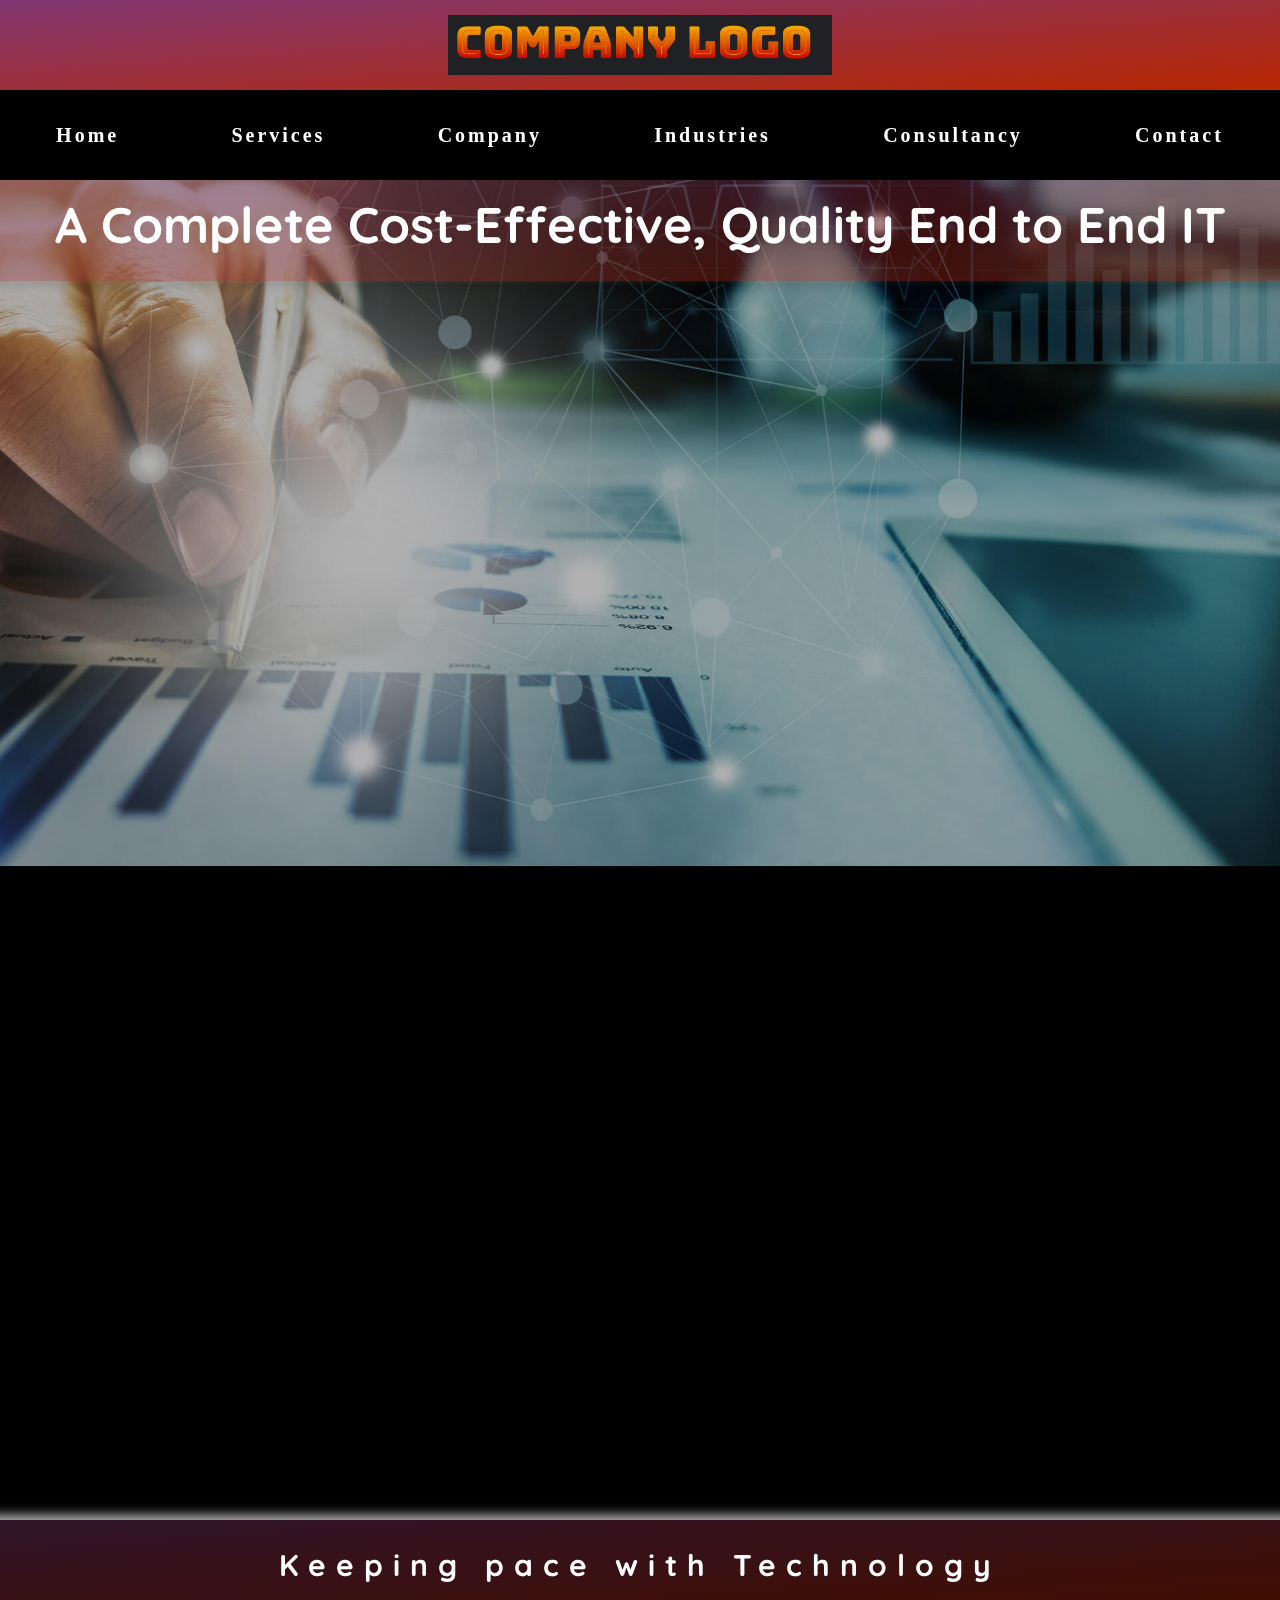
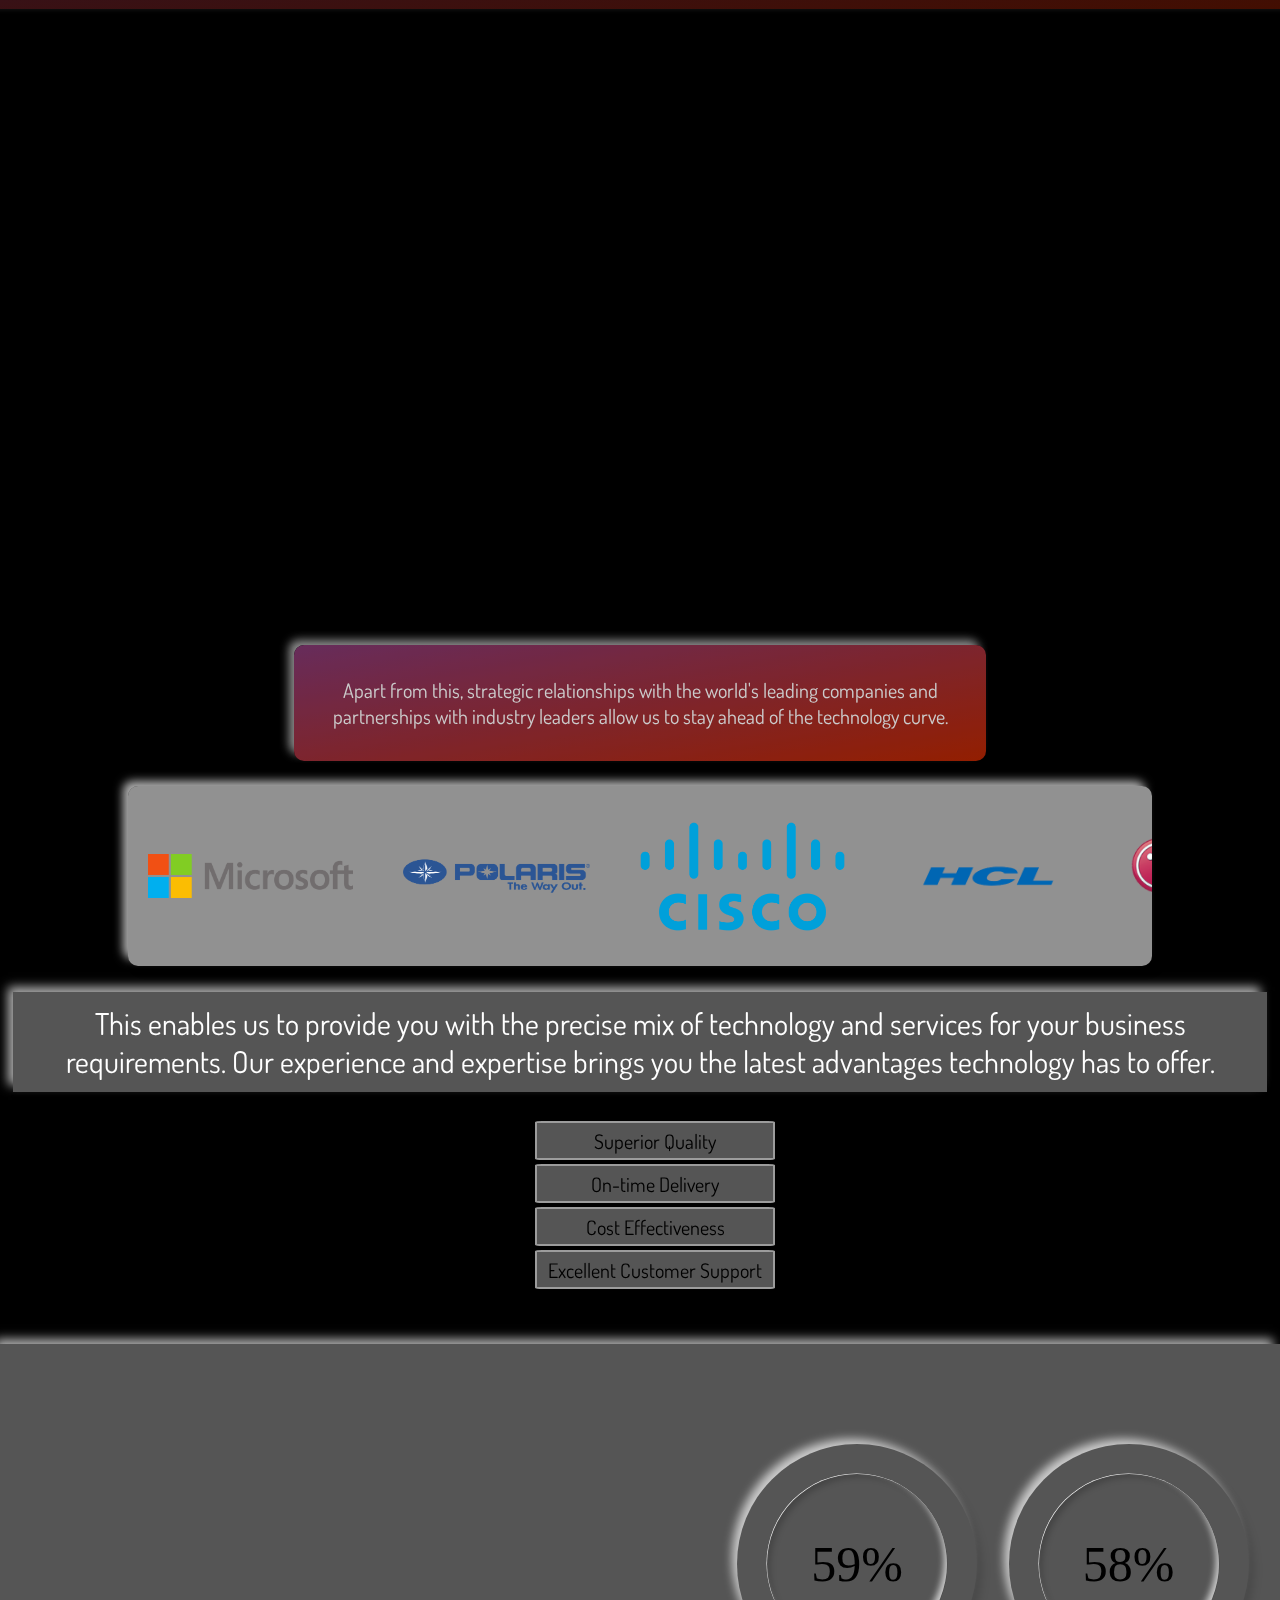
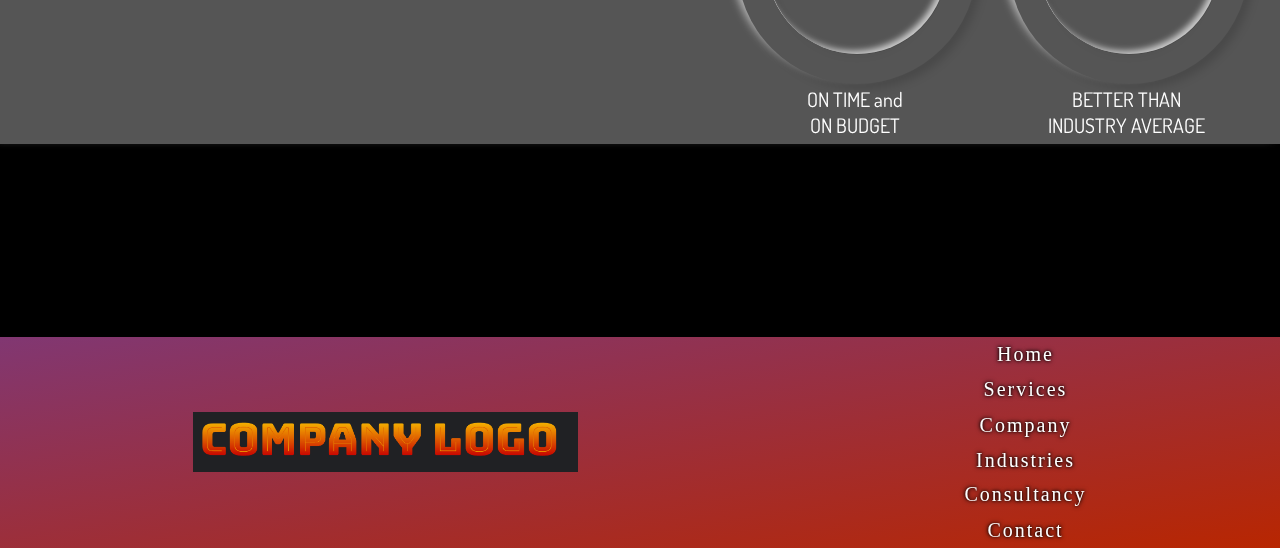
==== company.html @ b42f8cd2 "Initial commit" ====
<!DOCTYPE html>
<html lang="en">
  <head>
    <meta charset="UTF-8" />
    <meta http-equiv="X-UA-Compatible" content="IE=edge" />
    <meta name="viewport" content="width=device-width, initial-scale=1.0" />
    <link rel="stylesheet" href="css/company.css" type="text/css" />
    <link rel="stylesheet" href="css/common.css" type="text/css" />
    <link rel="preconnect" href="https://fonts.googleapis.com" />
    <link rel="preconnect" href="https://fonts.gstatic.com" crossorigin />
    <link
      href="https://fonts.googleapis.com/css2?family=Raleway:wght@600&family=Roboto+Mono:wght@200&display=swap"
      rel="stylesheet"
    />
    <link
      href="https://fonts.googleapis.com/css2?family=Quicksand:wght@600&display=swap"
      rel="stylesheet"
    />
    <link
      href="https://fonts.googleapis.com/css2?family=Dosis:wght@500&family=Josefin+Sans:ital,wght@0,500;1,100&family=Raleway:wght@200&family=Teko:wght@700&family=Ubuntu:ital,wght@1,300&display=swap"
      rel="stylesheet"
    />
    <link
      rel="stylesheet"
      href="https://pro.fontawesome.com/releases/v5.10.0/css/all.css"
      integrity="sha384-AYmEC3Yw5cVb3ZcuHtOA93w35dYTsvhLPVnYs9eStHfGJvOvKxVfELGroGkvsg+p"
      crossorigin="anonymous"
    />
    <title>Consultancy</title>
    <style>
      @media screen and (max-width: 700px) {
        .developmentDiv.show {
          width: 80%;
          display: flex;
          transform: translate(0%, 0%);
          opacity: 1;
          transition: all 0.5s;
        }

        .developmentDiv.show:nth-of-type(even) {
          transform: translate(0%, 0%);
        }

        .width {
          width: 100%;
        }

        .width-90 {
          width: 90%;
        }
      }
    </style>
  </head>
  <body>
    <nav class="topnav">
      <div class="logo">
        <a href="index.html"><img src="images/company logo.png" class="logo"></a>
      </div>
    </nav>
    <nav class="downnav">
      <div class="hamburger">
        <button class="open">
          <img src="/images/outline_menu_black_24dp.png" alt="" />
        </button>
        <button class="close">
          <img src="/images/outline_close_black_24dp.png" alt="" />
        </button>
      </div>
      <div class="navlinks">
        <ul>
          <li><a href="/index.html" target="a_blank" class="home">Home</a></li>
          <li>
            <a href="/services.html" target="a_blank" class="services"
              >Services</a
            >
          </li>
          <li><a href="/company.html" class="company">Company</a></li>
          <li><a href="/industries.html" class="industries">Industries</a></li>
          <li>
            <a href="/consultancy.html" class="consultancy">Consultancy</a>
          </li>
          <li>
            <a href="/contact.html" target="a_blank" class="contact">Contact</a>
          </li>
        </ul>
      </div>
    </nav>

    <div class="bg-img"></div>

    <div class="page-content">
      <h2>A Complete Cost-Effective, Quality End to End IT</h2>
      <div class="developmentDiv one">
        <div class="development-div1 background-gradient">
          <p>
            Our Technologies is the most sought-after, advanced and leading
            software development and IT consulting partner to the world’s finest
            organizations.
          </p>
        </div>
        <div class="img-1"></div>
      </div>

      <div class="developmentDiv two">
        <div class="img-2"></div>
        <div class="development-div1 background-gradient">
          <p>
            We at YESAAR Technologies are committed to establish a complete
            cost-effective, quality end to end IT business solutions and
            services alternative for the entire spectrum of businesses
            worldwide.
          </p>
        </div>
      </div>

      <div class="developmentDiv three">
        <div class="development-div1 background-gradient width">
          <p>
            Today, global sourcing is an accepted and thriving business model
            and organizations are increasingly capitalizing on the advantages it
            offers, to address that need Futurism Technologies combines
            world-class business software development solutions and IT
            consulting services with domain and technical expertise. Our ability
            to bundle solutions and services brings integrated sourcing to our
            clients, ensuring that our clients get the right mix of technology
            and services appropriate to their requirements.
          </p>
        </div>
        <div class="img-3"></div>
      </div>

      <h3>Keeping pace with Technology</h3>

      <div class="developmentDiv four">
        <div class="img-4"></div>
        <div class="development-div1 background-gradient width">
          <p>
            YESAAR Technologies invests extensively in technology and domain
            research to understand how technology impacts your business as a
            whole.
          </p>
        </div>
      </div>

      <div class="developmentdiv">
        <div class="development-div1 background-gradient width-90">
          <p>
            Apart from this, strategic relationships with the world's leading
            companies and partnerships with industry leaders allow us to stay
            ahead of the technology curve.
          </p>
        </div>
      </div>

      <div class="marquee">
        <ul class="marquee-content">
          <li
            class="one"
            style="background-image: url(/images/microsoft-logo.png)"
          ></li>
          <li
            class="two"
            style="background-image: url(/images/polaris-logo-1.png)"
          ></li>
          <li
            class="three"
            style="background-image: url(/images/cisco-png-logo-3765.png)"
          ></li>
          <li
            class="four"
            style="background-image: url(/images/hcl\ logo.png)"
          ></li>
          <li
            class="five"
            style="background-image: url(/images/lg\ soft.png)"
          ></li>
          <li
            class="six"
            style="background-image: url(/images/sutherland-logo-colour.svg)"
          ></li>
          <li
            class="seven"
            style="background-image: url(/images/applabs.jpg)"
          ></li>
          <li
            class="eight"
            style="
              background-image: url(/images/mcafee-horizontal-logo-no-tag-rgb-20170327.png);
            "
          ></li>
          <li
            class="nine"
            style="background-image: url(/images/nokia-logo-2.png)"
          ></li>
          <li
            class="ten"
            style="
              background-image: url(/images/airtel-logo-white-text-horizontal.jpg);
            "
          ></li>
          <li
            class="eleven"
            style="background-image: url(/images/Patni_Logo.svg.png)"
          ></li>
          <li
            class="twelve"
            style="background-image: url(/images/EMC2.gif)"
          ></li>
          <li
            class="thirteen"
            style="background-image: url(/images/verizon\ logo.png)"
          ></li>
          <li
            class="fourteen"
            style="background-image: url(/images/reliance\ logo.png)"
          ></li>
          <li
            class="fifteen"
            style="background-image: url(/images/LSI_logo_PNG2.png)"
          ></li>
          <li
            class="sixteen"
            style="background-image: url(/images/COG-Logo-White.svg)"
          ></li>
          <li
            class="seventeen"
            style="
              background-image: url(/images/Accenture_Logo_Black_Purple_RGB.PNG);
            "
          ></li>
          <li
            class="eighteen"
            style="background-image: url(/images/3i\ infotech.png)"
          ></li>
        </ul>
      </div>

      <div class="list">
        <p>
          This enables us to provide you with the precise mix of technology and
          services for your business requirements. Our experience and expertise
          brings you the latest advantages technology has to offer.
        </p>
        <ul>
          <li>Superior Quality</li>
          <li>On-time Delivery</li>
          <li>Cost Effectiveness</li>
          <li>Excellent Customer Support</li>
        </ul>
      </div>

      <div class="container">
        <div class="dd1 developmentDiv">
          <div class="development-div1 dD1 background-gradient">
            <p>
              Yesaar Consultants understands that offering low cost without high
              quality is meaningless, and that providing even the best quality
              is futile without on-time delivery. To that end, Yesaar
              Consultants follows the globally recognized CMM Level 5 IT
              Services Quality Standard.
              <!--Assignments are managed to comply with this standard, bringing the level of projects that are delivered on time and on budget to 96%, 70% better than the industry average.-->
            </p>
          </div>
        </div>
        <div class="progressCircle">
          <div class="progressCircle1">
            <div class="outerCircle">
              <div class="innerCircle">
                <div class="loadingText1">0%</div>
              </div>
            </div>
            <svg
              class="svg1"
              xmlns="http://www.w3.org/2000/svg"
              version="1.1"
              width="250px"
              height="250px"
            >
              <defs>
                <linearGradient id="GradientColor">
                  <stop offset="0%" stop-color="#e91e63" />
                  <stop offset="100%" stop-color="#673ab7" />
                </linearGradient>
              </defs>
              <circle
                class="circle1"
                cx="120"
                cy="120"
                r="105"
                stroke-linecap="round"
              />
            </svg>
            <p>ON TIME and <br />ON BUDGET</p>
          </div>
          <div class="progressCircle2">
            <div class="outerCircle">
              <div class="innerCircle">
                <div class="loadingText2">0%</div>
              </div>
            </div>
            <svg
              class="svg2"
              xmlns="http://www.w3.org/2000/svg"
              version="1.1"
              width="250px"
              height="250px"
            >
              <defs>
                <linearGradient id="GradientColor">
                  <stop offset="0%" stop-color="#b82601" />
                  <stop offset="100%" stop-color="#813772" />
                </linearGradient>
              </defs>
              <circle
                class="circle2"
                cx="120"
                cy="120"
                r="105"
                stroke-linecap="round"
              />
            </svg>
            <p>BETTER THAN INDUSTRY AVERAGE</p>
          </div>
        </div>
      </div>

      <div class="developmentDiv">
        <div class="development-div1 background-gradient width-90">
          <p>
            Yesaar Consultants stands committed to building mutually beneficial
            partnerships with its customers, clients and stakeholders for a
            sustainable future that brings constant profits and value.
          </p>
        </div>
      </div>
    </div>

    <footer>
      <div class="logo">
        <a href="index.html"><img src="images/company logo.png" class="logo"></a>
      </div>
      <div class="nav-content">
        <ul>
          <li><a href="/index.html" target="a_blank" class="home">Home</a></li>
          <li>
            <a href="/services.html" target="a_blank" class="services"
              >Services</a
            >
          </li>
          <li><a href="/company.html" class="company">Company</a></li>
          <li><a href="/industries.html" class="industries">Industries</a></li>
          <li>
            <a href="/consultancy.html" class="consultancy">Consultancy</a>
          </li>
          <li>
            <a href="/contact.html" target="a_blank" class="contact">Contact</a>
          </li>
        </ul>
      </div>
    </footer>

    <script src="/js/default.js"></script>
    <script src="/js/company.js"></script>
  </body>
</html>
---- css/company.css ----
:root {
  --marquee-width: 80vw;
  --marquee-height: 20vh;
  /* --marquee-elements: 12; */ /* defined with JavaScript */
  --marquee-elements-displayed: 5;
  --marquee-element-width: calc(
    var(--marquee-width) / var(--marquee-elements-displayed)
  );
  --marquee-animation-duration: calc(var(--marquee-elements) * 2s);
}

body {
  background: black;
}

.bg-img {
  position: fixed;
  background-image: url(/images/company.jpg);
  width: 100%;
  top: 0px;
  height: 100vh;
  z-index: -1;
  background-size: 100%;
  background-repeat: no-repeat;
  background-position: center;
}

.page-content {
  justify-content: flex-end;
  align-items: center;
}

.page-content h2 {
  width: 100%;
  text-align: center;
  justify-content: center;
  z-index: 1;
  padding: 1%;
  color: white;
  background: linear-gradient(to bottom right, #8137725b, #b826015d);
  box-shadow: 6px 6px 10px -1px rgba(0, 0, 0, 0.15),
    -6px -6px 10px -1px rgba(255, 255, 255, 0.7);
}

.page-content h3 {
  width: 100%;
  text-align: center;
  padding: 2%;
  justify-content: center;
  color: white;
  font-size: 30px;
  letter-spacing: 10px;
  z-index: 1;
  background: linear-gradient(to bottom right, #8137725b, #b826015d);
  box-shadow: 6px 6px 10px -1px rgba(0, 0, 0, 0.15),
    -6px -6px 10px -1px rgba(255, 255, 255, 0.7);
}

.page-content {
  display: flex;
  align-items: center;
  justify-content: center;
  flex-direction: column;
}

.page-content h2 {
  padding-bottom: 2%;
  font-size: 50px;
}

.page-content p {
  padding: 1%;
  color: white;
}

.page-content li {
  padding: 0%;
}

h2,
h3 {
  font-family: "Quicksand", sans-serif;
}

p {
  font-family: "Dosis", monospace;
  font-size: 20px;
}

.page-content ul li {
  font-family: "Dosis", monospace;
  font-size: 20px;
}

.developmentDiv {
  width: 100%;
  margin: 2%;
  display: flex;
  align-items: center;
  justify-content: space-around;
  transform: translateY(-20%);
  opacity: 0;
  transition: 1s ease;
}

.developmentDiv.show {
  transform: translateY(0%);
  opacity: 1;
  transition: 1s ease;
}

.developmentdiv {
  width: 100%;
  margin: 2%;
  display: flex;
  align-items: center;
  justify-content: center;
}

.development-div1 {
  width: 50%;
  border-radius: 10px;
  background-color: rgba(255, 255, 255, 0.342);
  box-shadow: 6px 6px 10px -1px rgba(0, 0, 0, 0.15),
    -6px -6px 10px -1px rgba(255, 255, 255, 0.7);
  text-align: center;
  padding: 2%;
}

.dd1 {
  width: 50%;
  margin: 2%;
  transform: translateX(-10%);
  opacity: 0;
  transition: 1s ease;
}

.dd1.show {
  transform: translateX(0%);
  opacity: 1;
  transition: 1s ease;
}

.dD1 {
  width: 100%;
}

.img-1 {
  background-image: url(/images/cost\ effective.png);
  height: 200px;
  width: 200px;
  background-size: 100%;
  background-repeat: no-repeat;
  z-index: 1;
}

.img-2 {
  background-image: url(/images/quality.png);
  height: 200px;
  width: 200px;
  background-size: 100%;
  background-repeat: no-repeat;
  z-index: 1;
}

.img-3 {
  background-image: url(/images/future\ tech.png);
  height: 337px;
  width: 600px;
  background-size: 100%;
  background-repeat: no-repeat;
  z-index: 1;
}

.img-4 {
  background-image: url(/images/tech\ impact.jpg);
  background-position: center;
  height: 340px;
  width: 600px;
  background-size: 100%;
  background-repeat: no-repeat;
  z-index: 1;
}

.container {
  display: flex;
  justify-content: space-between;
  align-items: center;
  flex-direction: row;
  background-color: rgba(0, 0, 0, 0.295);
  width: 100%;
  height: 400px;
  background-color: rgba(255, 255, 255, 0.335);
  width: 100%;
  font-size: 30px;
  box-shadow: 6px 6px 10px -1px rgba(0, 0, 0, 0.15),
    -6px -6px 10px -1px rgba(255, 255, 255, 0.7);
}

.progressCircle {
  display: flex;
  justify-content: space-evenly;
  align-items: center;
  flex-direction: row;
  width: 50%;
  height: 400px;
}

.progressCircle1 {
  height: 200px;
  width: 200px;
  position: relative;
}

.progressCircle2 {
  height: 200px;
  width: 200px;
  position: relative;
}

.outerCircle {
  height: 200px;
  width: 200px;
  border-radius: 50%;
  padding: 20px;
  display: flex;
  align-items: center;
  justify-content: center;
  box-shadow: 6px 6px 10px -1px rgba(0, 0, 0, 0.15),
    -6px -6px 10px -1px rgba(255, 255, 255, 0.7);
}

.innerCircle {
  height: 180px;
  width: 180px;
  border-radius: 50%;
  display: flex;
  align-items: center;
  justify-content: center;
  box-shadow: inset 4px 4px 6px -1px rgba(0, 0, 0, 0.2),
    inset -4px -4px 6px -1px rgba(255, 255, 255, 0.7),
    -0.5px -0.5px 0px rgba(255, 255, 255, 1),
    0.5px 0.5px 0px rgba(0, 0, 0, 0.15), 0px 12px 10px -10px rgba(0, 0, 0, 0.05);
}

.loadingText1,
.loadingText2 {
  font-size: 50px;
}

.circle1 {
  fill: none;
  stroke: url(#GradientColor);
  stroke-width: 30px;
  stroke-dasharray: 820;
  stroke-dashoffset: 820;
}

.circle2 {
  fill: none;
  stroke: url(#GradientColor);
  stroke-width: 30px;
  stroke-dasharray: 820;
  stroke-dashoffset: 820;
}

.circle1.show {
  animation: anim1 1s linear forwards;
}

.circle2.show {
  animation: anim2 1s linear forwards;
}

.svg1,
.svg2 {
  position: absolute;
  top: 0;
  left: 0;
}

.container .developmentDiv p {
  font-size: 24px;
}

.progressCircle p {
  text-align: center;
  margin-left: 18%;
}

.left {
  transform: translateX(-10%);
  opacity: 0;
  transition: 1s ease;
}

.right {
  transform: translateX(10%);
  opacity: 0;
  transition: 1s ease;
}

.left.show {
  transform: translateX(0%);
  opacity: 1;
  transition: 1s ease;
}

.right.show {
  transform: translateX(0%);
  opacity: 1;
  transition: 1s ease;
}

.marquee {
  width: var(--marquee-width);
  height: var(--marquee-height);
  background-color: rgba(255, 255, 255, 0.568);
  color: #eee;
  overflow: hidden;
  position: relative;
  box-shadow: 6px 6px 10px -1px rgba(0, 0, 0, 0.15),
    -6px -6px 10px -1px rgba(255, 255, 255, 0.7);
  border-radius: 10px;
}
.marquee:before,
.marquee:after {
  position: absolute;
  top: 0;
  width: 10rem;
  max-height: 100%;
  content: "";
  z-index: 1;
}
.marquee:before {
  left: 0;
  background: linear-gradient(
    to right,
    rgba(26, 24, 24, 0.609) 0%,
    transparent 100%
  );
}
.marquee:after {
  right: 0;
  background: linear-gradient(
    to left,
    rgba(15, 13, 13, 0.609) 0%,
    transparent 100%
  );
}
.marquee-content {
  list-style: none;
  height: 100%;
  display: flex;
  animation: scrolling var(--marquee-animation-duration) linear infinite;
}
.marquee-content:hover {
  animation-play-state: paused;
}

.marquee-content li {
  display: flex;
  justify-content: center;
  align-items: center;
  /* text-align: center; */
  flex-shrink: 0;
  width: var(--marquee-element-width);
  max-height: 100%;
  font-size: calc(var(--marquee-height) * 3 / 4); /* 5rem; */
  white-space: nowrap;
  background-repeat: no-repeat;
  background-position: center;
  margin-left: 2%;
  margin-right: 2%;
}

.marquee-content li img {
  width: 100%;
  /* height: 100%; */
  border: 2px solid #eee;
}

.one,
.two,
.three,
.four,
.five,
.six,
.seven,
.eight,
.nine,
.ten,
.eleven,
.twelve,
.thirteen,
.fourteen,
.sixteen,
.seventeen,
.eighteen {
  background-size: 100%;
}

.seven,
.twelve {
  height: 120px;
  margin-top: 1.5%;
}

.fifteen {
  background-size: 50%;
}

.list {
  display: flex;
  justify-content: center;
  align-items: center;
  flex-direction: column;
  text-align: center;
  margin: 2%;
}

.list ul {
  list-style: none;
  margin: 2%;
}

.list p {
  background-color: rgba(255, 255, 255, 0.335);
  width: 100%;
  font-size: 30px;
  box-shadow: 6px 6px 10px -1px rgba(0, 0, 0, 0.15),
    -6px -6px 10px -1px rgba(255, 255, 255, 0.7);
}

.list ul li {
  width: 100%;
  padding: 2%;
  background-color: rgba(255, 255, 255, 0.335);
  margin: 2%;
  font-size: 20px;
  border: solid 2px rgba(255, 255, 255, 0.418);
  border-radius: 3%;
  padding-left: 4%;
  padding-right: 4%;
}

@keyframes anim1 {
  100% {
    stroke-dashoffset: 332; /* 820 - 820 * 0.65 (percentage)*/
  }
}

@keyframes anim2 {
  100% {
    stroke-dashoffset: 220; /* 820 - 820 * 0.65 (percentage)*/
  }
}

@keyframes scrolling {
  0% {
    transform: translateX(0);
  }
  100% {
    transform: translateX(
      calc(-1 * var(--marquee-element-width) * var(--marquee-elements))
    );
  }
}

@media screen and (min-width: 1600px) {
  .marquee {
    width: var(--marquee-width);
    max-height: var(--marquee-height);
    background-color: white;
    color: #eee;
    overflow: hidden;
    position: relative;
  }

  .seven,
  .twelve {
    height: 200px;
    margin-top: 0%;
  }
}

@media screen and (max-width: 1365px) {
  .bg-img {
    background-size: 130%;
  }

  .three,
  .four {
    flex-direction: column;
    margin: 2%;
  }

  .three div,
  .four div {
    margin: 2%;
  }
}

@media screen and (max-width: 1150px) {
  .bg-img {
    background-size: 180%;
  }

  .container {
    height: 700px;
  }
  .progressCircle {
    flex-direction: column;
    height: 700px;
    transform: translateY(-7%);
  }

  .progressCircle1,
  .progressCircle2 {
    margin: 10%;
  }
}

@media screen and (max-width: 900px) {
  .bg-img {
    background-size: 220%;
  }
}

@media screen and (max-width: 700px) {
  .page-content h2 {
    padding-bottom: 2%;
    font-size: 30px;
  }

  .progressCircle {
    width: 80%;
  }
}

@media screen and (max-width: 600px) {
  .bg-img {
    background-size: 300%;
  }

  .page-content h2 {
    padding-bottom: 2%;
    font-size: 25px;
  }

  .one,
  .two {
    width: 100%;
  }

  .one {
    flex-direction: column;
  }

  .two {
    flex-direction: column-reverse;
  }

  .one div,
  .two div {
    margin: 2%;
  }

  .one .development-div1,
  .two .development-div1 {
    width: 100%;
  }

  .img-3 {
    height: 227px;
    width: 400px;
  }

  .img-4 {
    height: 240px;
    width: 400px;
  }

  .container {
    height: 120vh;
    flex-direction: column;
  }

  .dd {
    width: 90%;
    transform: translateX(10%);
    opacity: 0;
    transition: all 0.5s;
  }

  .dd:nth-of-type(even) {
    transform: translateX(-10%);
    opacity: 0;
    transition: all 0.5s;
  }

  .dd.show {
    width: 90%;
    transform: translateX(0%);
    opacity: 1;
    transition: all 0.5s;
  }

  .dd.show:nth-of-type(even) {
    transform: translateX(0%);
    opacity: 1;
    transition: all 0.5s;
  }

  .dd1 {
    width: 90%;
  }

  html {
    font-size: 12px;
  }
  :root {
    --marquee-width: 100vw;
    --marquee-height: 16vh;
    --marquee-elements-displayed: 3;
  }
  .marquee:before,
  .marquee:after {
    width: 5rem;
  }
}

@media screen and (max-width: 500px) {
  .bg-img {
    background-size: 400%;
  }

  .progressCircle {
    transform: translate(-5%, -5%);
  }
}
---- css/common.css ----
* {
  margin: 0;
  padding: 0;
  scroll-behavior: smooth;
}

.content-bg {
  background-image: url("../images/bg.jpg");
  background-position: center;
  background-repeat: no-repeat;
  background-size: cover;
}

.background-gradient {
  background: linear-gradient(to bottom right, #813772, #b82601);
  opacity: 0.8;
}

nav {
  display: flex;
  justify-content: space-around;
  align-items: center;
  width: 100%;
  height: 10vh;
}

.topnav {
  justify-content: space-around;
  background: linear-gradient(to bottom right, #813772, #b82601);
}

.downnav {
  background-color: black;
}

.logo {
  display: flex;
  justify-content: space-around;
  align-items: center;
}

.logo a img {
  width: 100%;
  height: 60px;
}

.navlinks {
  width: 100%;
}

nav .navlinks ul {
  display: flex;
  justify-content: space-around;
  align-items: center;
  width: 100%;
}

nav li {
  list-style: none;
  /* margin: 3%; */
}

nav ul a {
  color: rgb(255, 255, 255);
  text-decoration: none;
  letter-spacing: 3px;
  font-weight: bold;
  font-size: 20px;
  transition: all 0.2s ease-in-out;
  margin: 0%;
}

nav .navlinks ul a:hover {
  color: rgb(223, 0, 0);
}

.hamburger {
  display: none;
}

footer {
  display: flex;
  justify-content: space-around;
  align-items: center;
  flex-direction: row;
  background: linear-gradient(to bottom right, #813772, #b82601);
}

.nav-content ul li {
  padding: 5%;
  font-size: 10px;
  letter-spacing: 5px;
  margin: 0%;
}

.nav-content ul {
  display: flex;
  flex-direction: column;
  justify-content: space-evenly;
  align-items: center;
  list-style: none;
}

.nav-content ul li a {
  text-decoration: none;
  color: white;
  font-size: 20px;
  padding-top: 2%;
  padding-bottom: 2%;
  font-weight: 400;
  letter-spacing: 2px;
  text-shadow: 0 0 3px black, 0 0 5px black;
}

.page-content {
  overflow-x: hidden;
}

/*
 
.developmentDiv {
  width: 50%;
  margin: 2%;
  display: flex;
  transform: translateX(60%);
  opacity: 0;
  transition: all 0.5s;
}

.developmentDiv:nth-of-type(even) {
  transform: translateX(-60%);
  opacity: 0;
  transition: all 0.5s;
}

.developmentDiv.show {
  width: 50%;
  display: flex;
  transform: translateX(40%);
  opacity: 1;
  transition: all 0.5s;
}

.developmentDiv.show:nth-of-type(even) {
  transform: translateX(-40%);
  opacity: 1;
  transition: all 0.5s;
}

.development-div1 {
  max-width: 100%;
  padding: 2%;
  border-radius: 20px;
  color: white;
}
*/

@media screen and (max-width: 700px) {
  .topnav {
    justify-content: center;
  }

  .logo a img {
    width: 100%;
    height: 40px;
  }

  .topnav p {
    font-size: 0px;
  }

  .hamburger {
    display: block;
    position: absolute;
    margin-left: 80%;
    max-height: 60px;
    max-width: 60px;
    background-color: red;
  }
  .hamburger button {
    background: none;
    border: none;
    cursor: pointer;
  }

  .open {
    display: flex;
    justify-content: center;
    align-items: center;
    font-size: 50px;
    color: white;
  }

  .open i {
    background-color: black;
  }

  .open.show {
    display: none;
  }

  .close {
    display: none;
  }

  .close.show {
    display: flex;
    justify-content: center;
    align-items: center;
    font-size: 60px;
    color: white;
  }

  .close.show i {
    background-color: black;
  }

  nav .navlinks ul a:hover {
    color: rgb(7, 0, 0);
  }

  nav .navlinks {
    width: 300px;
    margin-right: 2%;
  }

  nav .navlinks ul {
    position: relative;
    top: 40px;
    height: 0px;
    width: 100%;
    display: flex;
    justify-content: space-around;
    align-items: center;
    flex-direction: column;
    transition: 1s ease;
  }

  .home,
  .services,
  .company,
  .industries,
  .contact,
  .consultancy {
    font-size: 0px;
  }

  nav .navlinks.show ul {
    position: relative;
    top: 260px;
    display: flex;
    justify-content: space-around;
    align-items: center;
    flex-direction: column;
    background: linear-gradient(to bottom right, #813772, #b82601);
    width: 100%;
    height: 400px;
    transition: 1s ease;
    z-index: 2;
  }

  .home.show,
  .services.show,
  .company.show,
  .industries.show,
  .consultancy.show,
  .contact.show {
    font-size: 20px;
    letter-spacing: 5px;
  }

  footer .logo {
    width: 70%;
    height: 60px;
  }

  .developmentDiv {
    width: 70%;
    margin: 2%;
    display: flex;
    transform: translateX(60%);
    opacity: 0;
    transition: all 0.5s;
  }

  .developmentDiv:nth-of-type(even) {
    transform: translateX(-60%);
    opacity: 0;
    transition: all 0.5s;
  }

  .developmentDiv.show {
    width: 70%;
    display: flex;
    transform: translateX(20%);
    opacity: 1;
    transition: all 0.5s;
  }

  .developmentDiv.show:nth-of-type(even) {
    transform: translateX(-20%);
    opacity: 1;
    transition: all 0.5s;
  }

  .development-div1 {
    max-width: 100%;
    padding: 2%;
    border-radius: 20px;
    color: white;
  }

  footer {
    flex-direction: column;
  }
}

@media screen and (max-width: 500px) {
  .developmentDiv {
    width: 90%;
    margin: 2%;
    display: flex;
    transform: translateX(60%);
    opacity: 0;
    transition: all 0.5s;
  }

  .developmentDiv:nth-of-type(even) {
    transform: translateX(-60%);
    opacity: 0;
    transition: all 0.5s;
  }

  .developmentDiv.show {
    width: 90%;
    display: flex;
    transform: translateX(0%);
    opacity: 1;
    transition: all 0.5s;
  }

  .developmentDiv.show:nth-of-type(even) {
    transform: translateX(-0%);
    opacity: 1;
    transition: all 0.5s;
  }

  .development-div1 {
    max-width: 100%;
    padding: 2%;
    border-radius: 20px;
    color: white;
  }
}

@media screen and (max-width: 400px) {
  .logo a img {
    width: 94%;
    height: 40px;
  }

  footer .logo {
    width: 70%;
    height: 40px;
  }
}
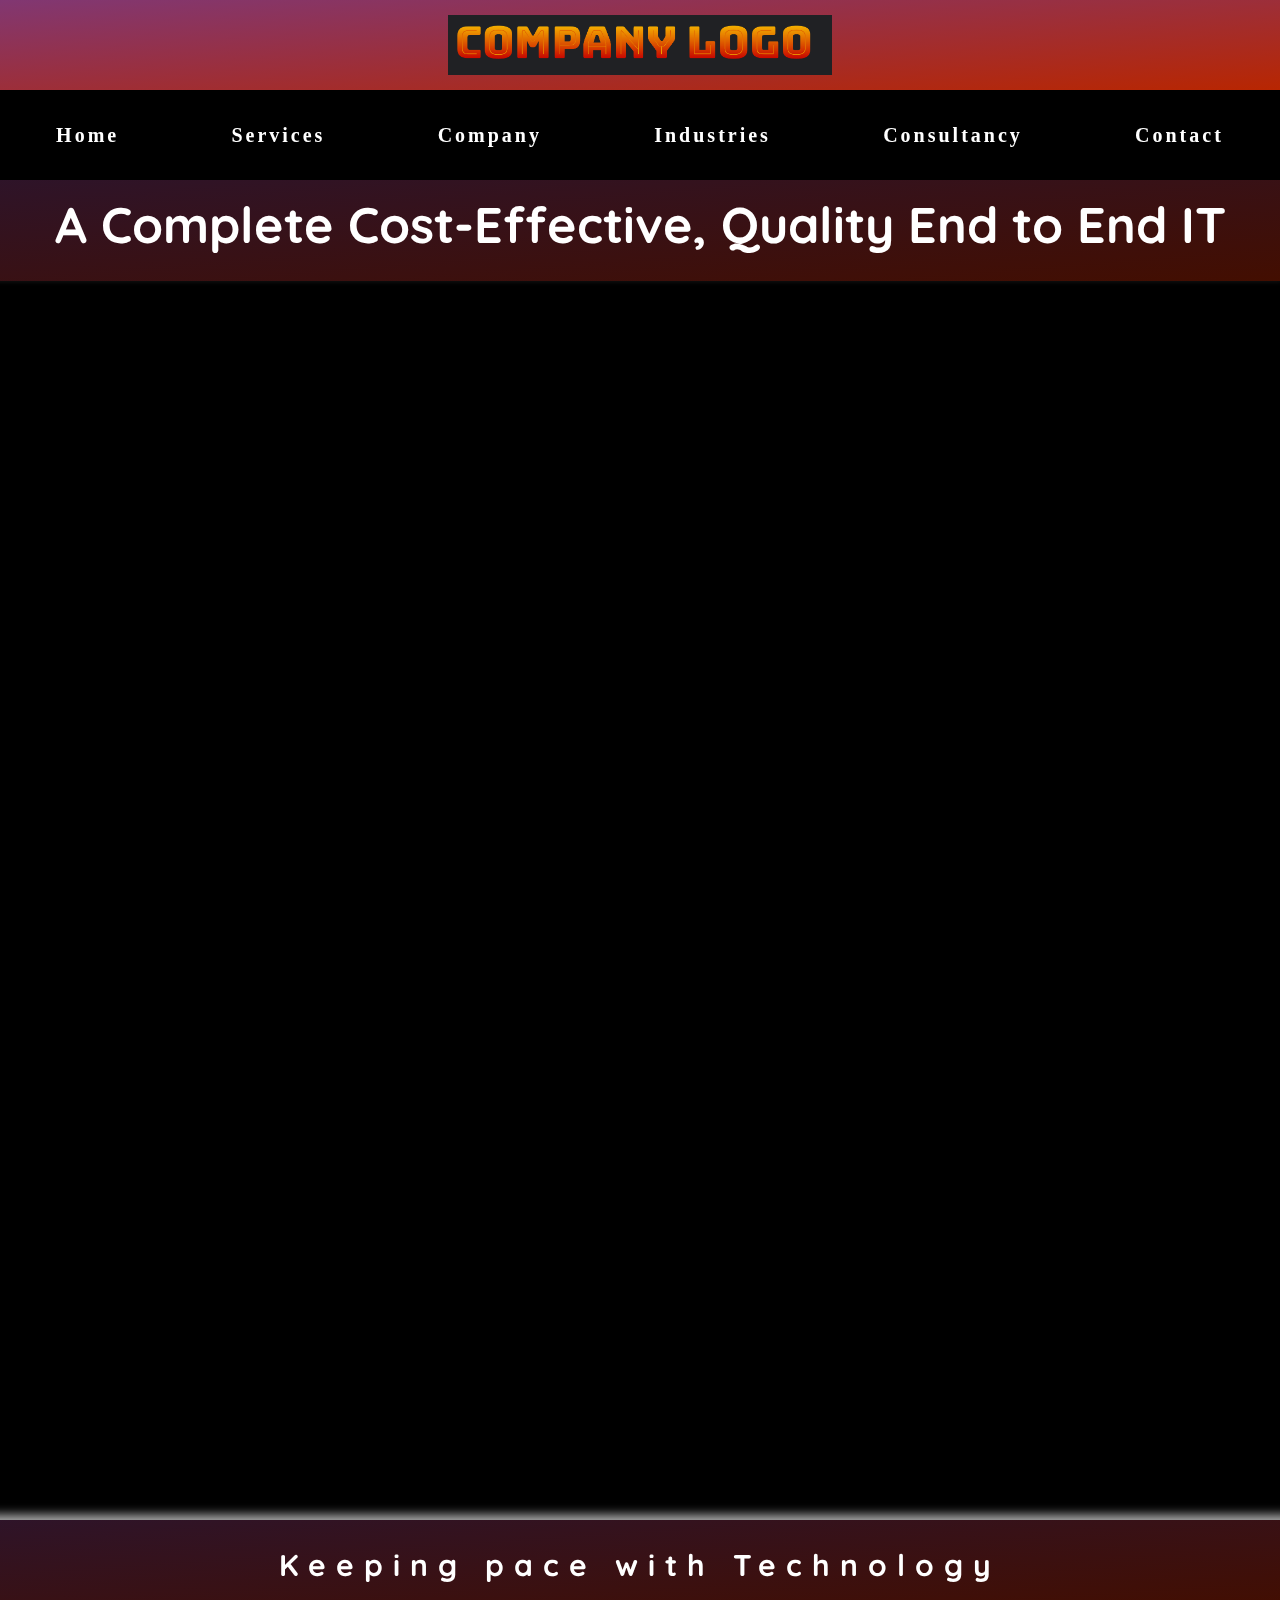
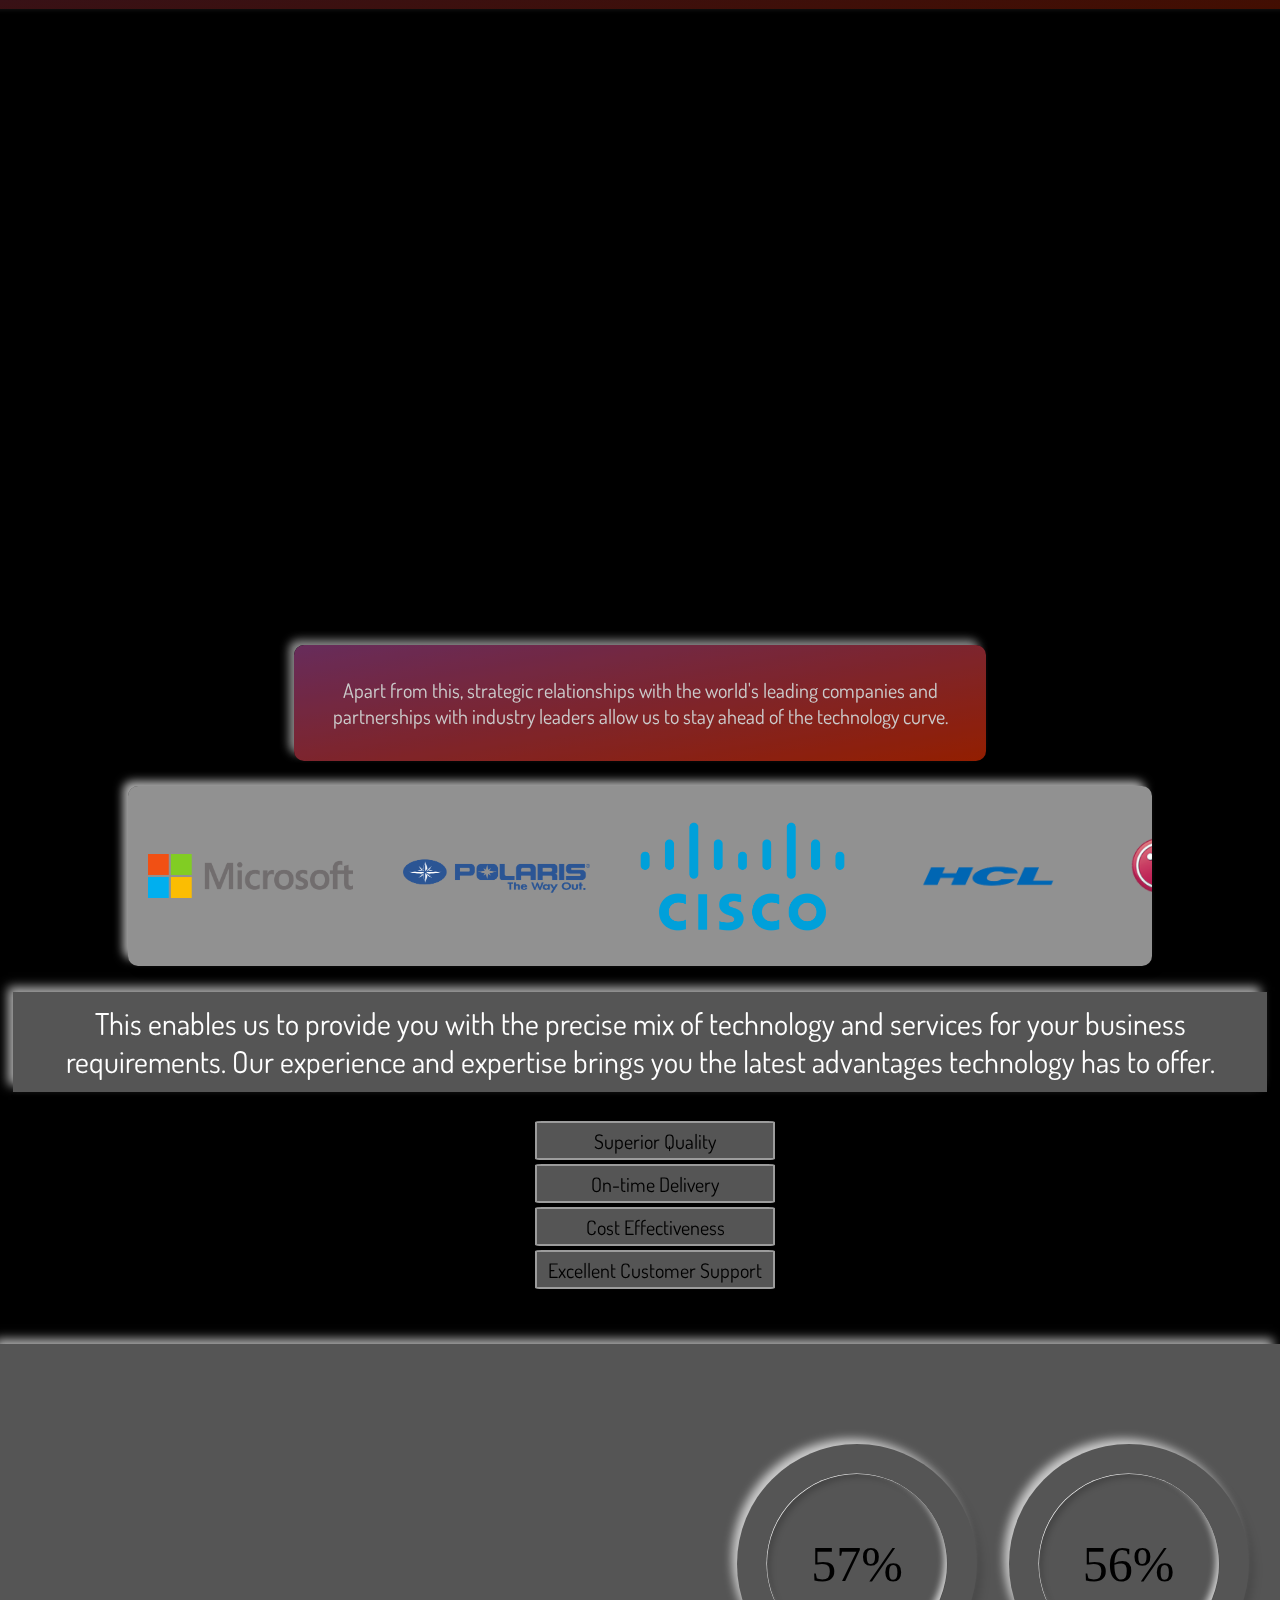
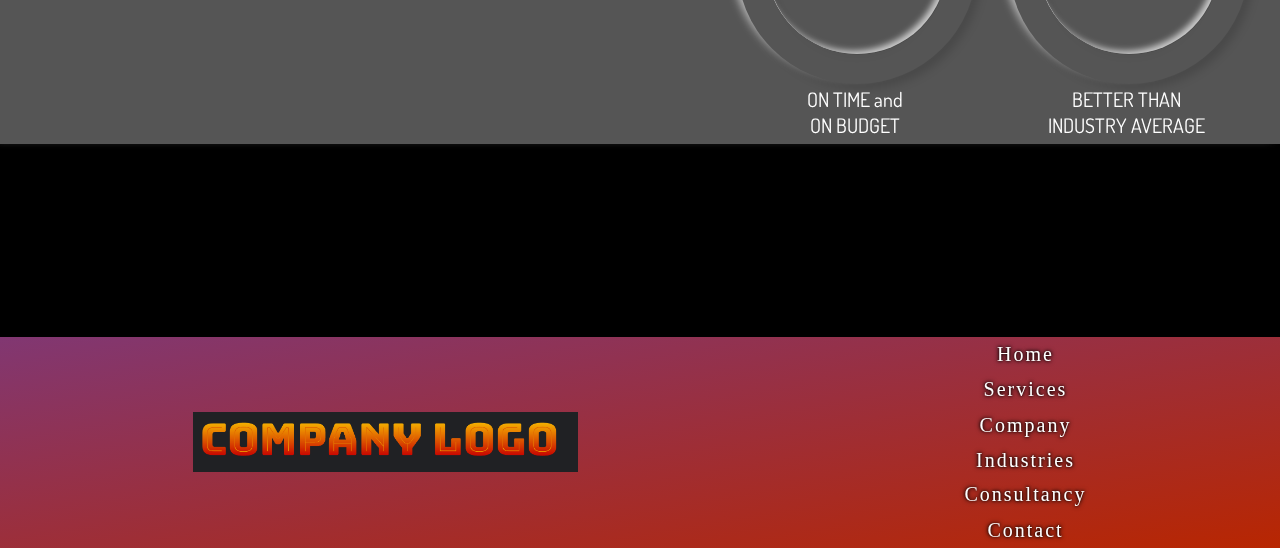
==== commit 13596288: "Reseted routes for github" ====
--- a/company.html
+++ b/company.html
@@ -60,27 +60,27 @@
     <nav class="downnav">
       <div class="hamburger">
         <button class="open">
-          <img src="/images/outline_menu_black_24dp.png" alt="" />
+          <img src="images/outline_menu_black_24dp.png" alt="" />
         </button>
         <button class="close">
-          <img src="/images/outline_close_black_24dp.png" alt="" />
+          <img src="images/outline_close_black_24dp.png" alt="" />
         </button>
       </div>
       <div class="navlinks">
         <ul>
-          <li><a href="/index.html" target="a_blank" class="home">Home</a></li>
-          <li>
-            <a href="/services.html" target="a_blank" class="services"
+          <li><a href="index.html" target="a_blank" class="home">Home</a></li>
+          <li>
+            <a href="services.html" target="a_blank" class="services"
               >Services</a
             >
           </li>
-          <li><a href="/company.html" class="company">Company</a></li>
-          <li><a href="/industries.html" class="industries">Industries</a></li>
-          <li>
-            <a href="/consultancy.html" class="consultancy">Consultancy</a>
-          </li>
-          <li>
-            <a href="/contact.html" target="a_blank" class="contact">Contact</a>
+          <li><a href="company.html" class="company">Company</a></li>
+          <li><a href="industries.html" class="industries">Industries</a></li>
+          <li>
+            <a href="consultancy.html" class="consultancy">Consultancy</a>
+          </li>
+          <li>
+            <a href="contact.html" target="a_blank" class="contact">Contact</a>
           </li>
         </ul>
       </div>
@@ -156,81 +156,81 @@
         <ul class="marquee-content">
           <li
             class="one"
-            style="background-image: url(/images/microsoft-logo.png)"
+            style="background-image: url(images/microsoft-logo.png)"
           ></li>
           <li
             class="two"
-            style="background-image: url(/images/polaris-logo-1.png)"
+            style="background-image: url(images/polaris-logo-1.png)"
           ></li>
           <li
             class="three"
-            style="background-image: url(/images/cisco-png-logo-3765.png)"
+            style="background-image: url(images/cisco-png-logo-3765.png)"
           ></li>
           <li
             class="four"
-            style="background-image: url(/images/hcl\ logo.png)"
+            style="background-image: url(images/hcl\ logo.png)"
           ></li>
           <li
             class="five"
-            style="background-image: url(/images/lg\ soft.png)"
+            style="background-image: url(images/lg\ soft.png)"
           ></li>
           <li
             class="six"
-            style="background-image: url(/images/sutherland-logo-colour.svg)"
+            style="background-image: url(images/sutherland-logo-colour.svg)"
           ></li>
           <li
             class="seven"
-            style="background-image: url(/images/applabs.jpg)"
+            style="background-image: url(images/applabs.jpg)"
           ></li>
           <li
             class="eight"
             style="
-              background-image: url(/images/mcafee-horizontal-logo-no-tag-rgb-20170327.png);
+              background-image: url(images/mcafee-horizontal-logo-no-tag-rgb-20170327.png);
             "
           ></li>
           <li
             class="nine"
-            style="background-image: url(/images/nokia-logo-2.png)"
+            style="background-image: url(images/nokia-logo-2.png)"
           ></li>
           <li
             class="ten"
             style="
-              background-image: url(/images/airtel-logo-white-text-horizontal.jpg);
+              background-image: url(images/airtel-logo-white-text-horizontal.jpg);
             "
           ></li>
           <li
             class="eleven"
-            style="background-image: url(/images/Patni_Logo.svg.png)"
+            style="background-image: url(images/Patni_Logo.svg.png)"
           ></li>
           <li
             class="twelve"
-            style="background-image: url(/images/EMC2.gif)"
+            style="background-image: url(images/EMC2.gif)"
           ></li>
           <li
             class="thirteen"
-            style="background-image: url(/images/verizon\ logo.png)"
+            style="background-image: url(images/verizon\ logo.png)"
           ></li>
           <li
             class="fourteen"
-            style="background-image: url(/images/reliance\ logo.png)"
+            style="background-image: url(images/reliance\ logo.png)"
           ></li>
           <li
             class="fifteen"
-            style="background-image: url(/images/LSI_logo_PNG2.png)"
+            style="background-image: url(images/LSI_logo_PNG2.png)"
           ></li>
           <li
             class="sixteen"
-            style="background-image: url(/images/COG-Logo-White.svg)"
+            style="background-image: url(images/COG-Logo-White.svg)"
           ></li>
           <li
             class="seventeen"
             style="
-              background-image: url(/images/Accenture_Logo_Black_Purple_RGB.PNG);
+              background-image: url(images/Accenture_Logo_Black_Purple_RGB.PNG);
             "
           ></li>
           <li
             class="eighteen"
-            style="background-image: url(/images/3i\ infotech.png)"
+            style="background-image: url(images/3i\ infotech.png)"
           ></li>
         </ul>
       </div>
@@ -341,25 +341,25 @@
       </div>
       <div class="nav-content">
         <ul>
-          <li><a href="/index.html" target="a_blank" class="home">Home</a></li>
-          <li>
-            <a href="/services.html" target="a_blank" class="services"
+          <li><a href="index.html" target="a_blank" class="home">Home</a></li>
+          <li>
+            <a href="services.html" target="a_blank" class="services"
               >Services</a
             >
           </li>
-          <li><a href="/company.html" class="company">Company</a></li>
-          <li><a href="/industries.html" class="industries">Industries</a></li>
-          <li>
-            <a href="/consultancy.html" class="consultancy">Consultancy</a>
-          </li>
-          <li>
-            <a href="/contact.html" target="a_blank" class="contact">Contact</a>
+          <li><a href="company.html" class="company">Company</a></li>
+          <li><a href="industries.html" class="industries">Industries</a></li>
+          <li>
+            <a href="consultancy.html" class="consultancy">Consultancy</a>
+          </li>
+          <li>
+            <a href="contact.html" target="a_blank" class="contact">Contact</a>
           </li>
         </ul>
       </div>
     </footer>
 
-    <script src="/js/default.js"></script>
-    <script src="/js/company.js"></script>
+    <script src="js/default.js"></script>
+    <script src="js/company.js"></script>
   </body>
 </html>
--- a/css/company.css
+++ b/css/company.css
@@ -1,7 +1,6 @@
 :root {
   --marquee-width: 80vw;
   --marquee-height: 20vh;
-  /* --marquee-elements: 12; */ /* defined with JavaScript */
   --marquee-elements-displayed: 5;
   --marquee-element-width: calc(
     var(--marquee-width) / var(--marquee-elements-displayed)
@@ -15,7 +14,7 @@
 
 .bg-img {
   position: fixed;
-  background-image: url(/images/company.jpg);
+  background-image: url(images/company.jpg);
   width: 100%;
   top: 0px;
   height: 100vh;
@@ -146,7 +145,7 @@
 }
 
 .img-1 {
-  background-image: url(/images/cost\ effective.png);
+  background-image: url(images/cost\ effective.png);
   height: 200px;
   width: 200px;
   background-size: 100%;
@@ -155,7 +154,7 @@
 }
 
 .img-2 {
-  background-image: url(/images/quality.png);
+  background-image: url(images/quality.png);
   height: 200px;
   width: 200px;
   background-size: 100%;
@@ -164,7 +163,7 @@
 }
 
 .img-3 {
-  background-image: url(/images/future\ tech.png);
+  background-image: url(images/future\ tech.png);
   height: 337px;
   width: 600px;
   background-size: 100%;
@@ -173,7 +172,7 @@
 }
 
 .img-4 {
-  background-image: url(/images/tech\ impact.jpg);
+  background-image: url(images/tech\ impact.jpg);
   background-position: center;
   height: 340px;
   width: 600px;
--- a/css/common.css
+++ b/css/common.css
@@ -5,7 +5,7 @@
 }
 
 .content-bg {
-  background-image: url("../images/bg.jpg");
+  background-image: url("images/bg.jpg");
   background-position: center;
   background-repeat: no-repeat;
   background-size: cover;
@@ -116,45 +116,6 @@
   overflow-x: hidden;
 }
 
-/*
- 
-.developmentDiv {
-  width: 50%;
-  margin: 2%;
-  display: flex;
-  transform: translateX(60%);
-  opacity: 0;
-  transition: all 0.5s;
-}
-
-.developmentDiv:nth-of-type(even) {
-  transform: translateX(-60%);
-  opacity: 0;
-  transition: all 0.5s;
-}
-
-.developmentDiv.show {
-  width: 50%;
-  display: flex;
-  transform: translateX(40%);
-  opacity: 1;
-  transition: all 0.5s;
-}
-
-.developmentDiv.show:nth-of-type(even) {
-  transform: translateX(-40%);
-  opacity: 1;
-  transition: all 0.5s;
-}
-
-.development-div1 {
-  max-width: 100%;
-  padding: 2%;
-  border-radius: 20px;
-  color: white;
-}
-*/
-
 @media screen and (max-width: 700px) {
   .topnav {
     justify-content: center;
